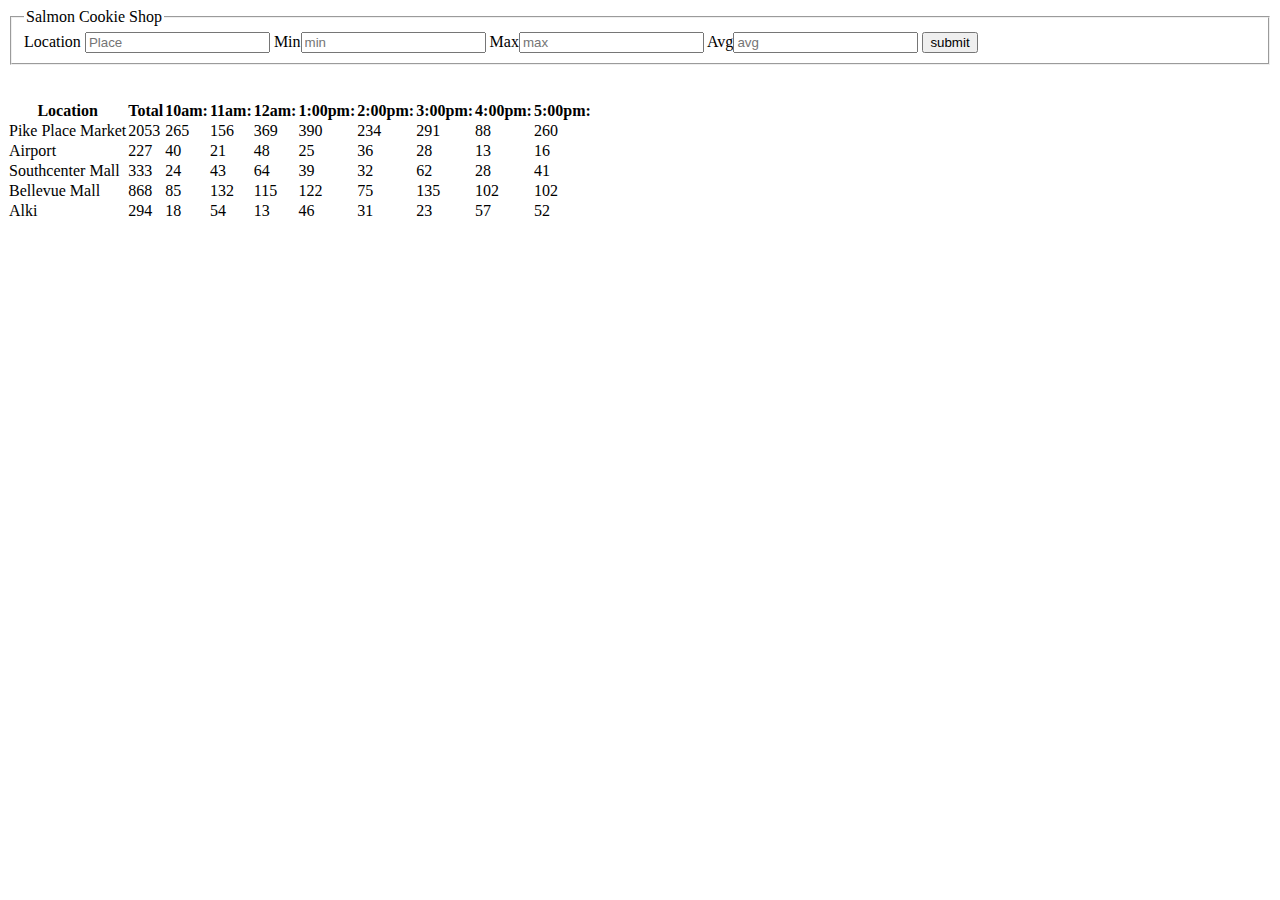
==== html/sales.html @ 02ef7d4f "styling" ====
<!DOCTYPE html>
<html>
  <head>
    <meta charset="utf-8">
    <title></title>
  </head>
  <body>

    <form id= 'user-form'>
      <fieldset>
        <legend>Salmon Cookie Shop</legend>
        <label for = 'place'>Location</label>
        <input name = 'place' type = 'text' placeholder='Place'>

        <label>Min<input name = 'min' id = 'min' type = 'text' placeholder='min'></label>
        <lable>Max<input name = 'max' id = 'max' type = 'text' placeholder='max'><label>
        <label>Avg<input name = 'avg' id = 'avg' type = 'text' placeholder='avg'></lable>
        <input id='user-submit' type= 'submit' value = 'submit'>

      </fieldset>
    </form>
    <br></br>

        <section id= 'hours'></section>





    <script src='../js/salmon-cookie.js'></script>


  </body>
</html>
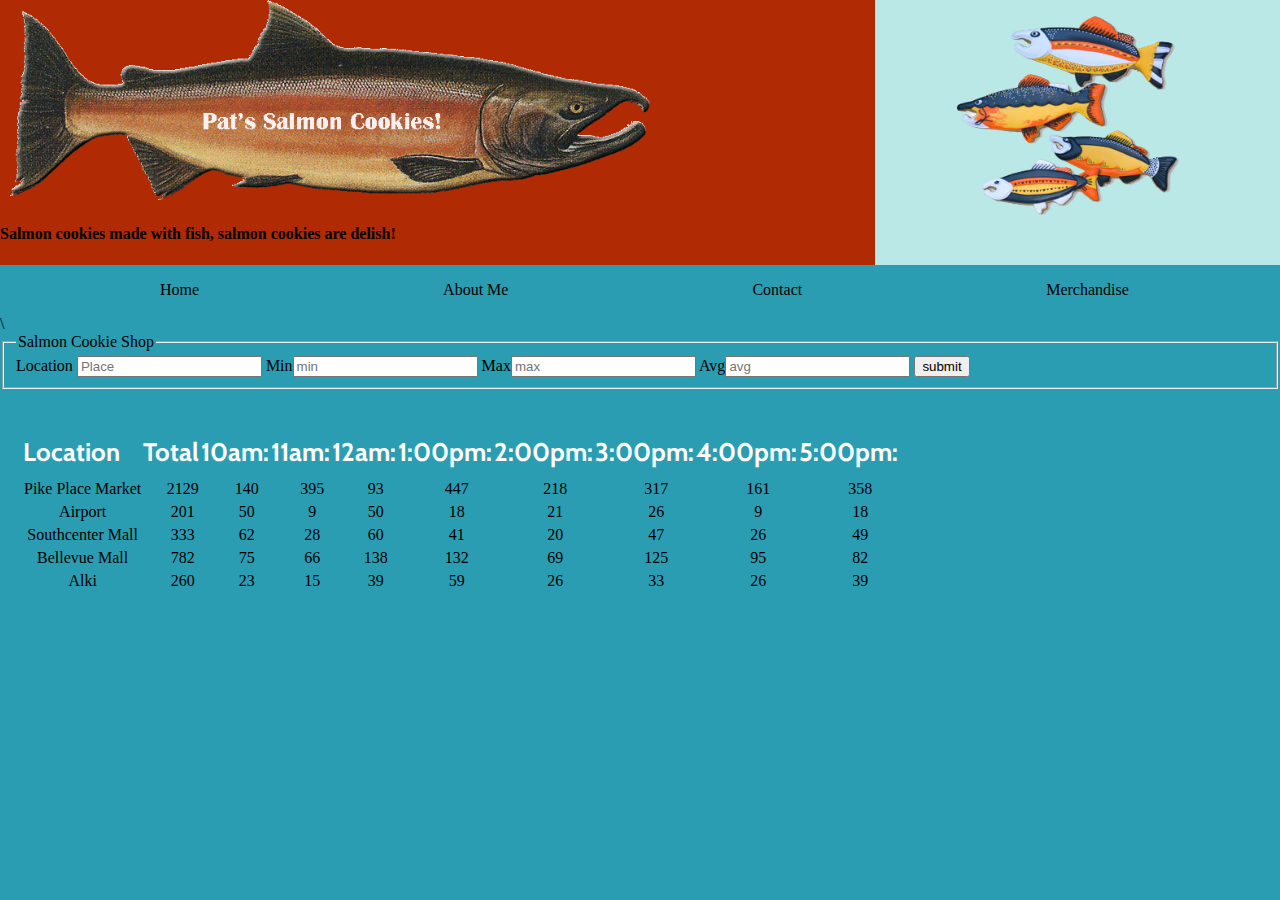
==== commit 3cf6faa9: "almost complete commit" ====
--- a/html/sales.html
+++ b/html/sales.html
@@ -2,8 +2,31 @@
 <html>
   <head>
     <meta charset="utf-8">
-    <title></title>
-  </head>
+    <title>Cookie-Stand</title>
+    <link href='https://fonts.googleapis.com/css?family=Lobster|Cabin' rel='stylesheet' type='text/css'>
+    <!-- <link rel='normalize.css' href='css/normalize.css'> -->
+    <link rel= 'stylesheet' href= '../css/sales.css'>
+    <!-- <link rel='stylesheet' href='css/skeleton.css'> -->
+    </head>
+    <section class='images'>
+      <section class='firstimage'>
+        <img src='../imgs/salmonfish.png' alt='salmon'>
+        <h4>Salmon cookies made with fish, salmon cookies are delish!</h4>
+      </section>
+      <section class='secondimage'>
+        <img src='../imgs/seafish.png' alt='orange' class='nemo'>
+      </section>
+    </section>
+  <section class='navlist'>
+  <nav>
+    <ul>
+      <li>Home</li>
+      <li>About Me</li>
+      <li>Contact</li>
+      <li>Merchandise</li>
+    </ul>
+  </nav>
+\
   <body>
 
     <form id= 'user-form'>
--- a/css/sales.css
+++ b/css/sales.css
@@ -0,0 +1,60 @@
+
+body {
+  background-color: #2B9DB2;
+  display: block;
+  margin: 0;
+}
+.firstimage{
+  background-color: #B02A04;
+  height: 40%;
+  display: inline-block;
+  padding-right: 225px;
+}
+.images{
+  background-color: #BAE8E6;
+}
+
+.secondimage{
+  background-color: #BAE8E6;
+  padding-top:16px;
+  padding-bottom: 9px;
+  float: right;
+  margin-right: 100px;
+
+}
+img {
+  height: 200px;
+  width:auto;
+  margin-left: 10px;
+
+}
+li {
+  margin: 0 120px;
+  display: inline;
+}
+.hoursEl{
+  list-style-type: disc;
+
+}
+table{
+  color: orange;
+  font-family: cabin, sans-serif;
+  /*font-size-adjust: auto;*/
+  /*text-align: center;*/
+  /*display: inline;*/
+}
+th{
+  color:white;
+  line-height: 2em;
+  font-family: cabin, sans-serif;
+  text-align: center;
+  font-size: 1.6em;
+}
+td{
+  padding-left: 1.5em;
+  line-height: 1.3em;
+  text-align: center;
+}
+.familypic{
+  height: 77px;
+}
